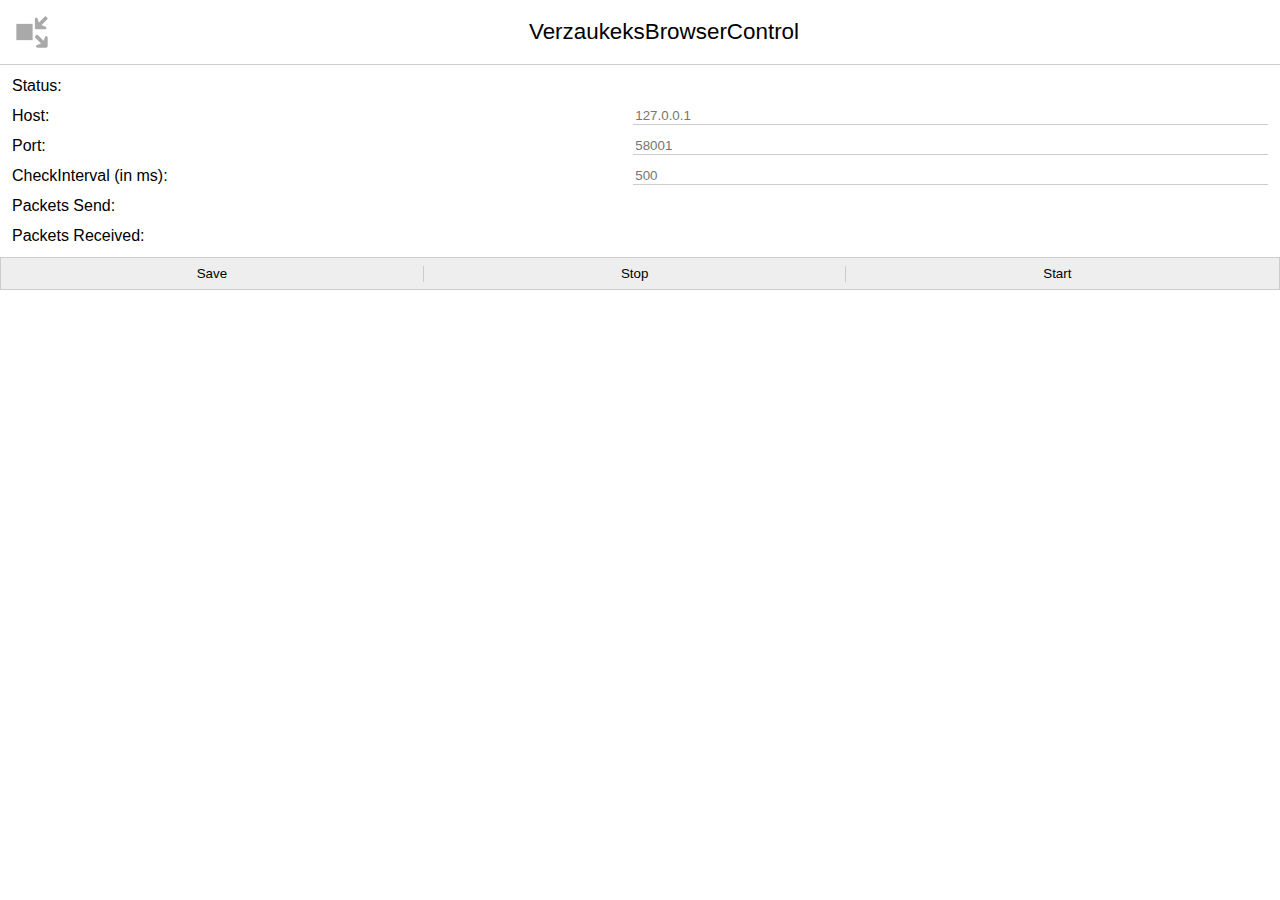
==== addon/chrome/popup/index.html @ 33edb4df "chrome integration? added little documentation" ====
<!doctype html>
<html lang="en">
<head>
    <meta charset="UTF-8">
    <meta name="viewport" content="width=device-width, user-scalable=no, initial-scale=1.0, maximum-scale=1.0, minimum-scale=1.0">
    <title>FirefoxControl</title>
    <link rel="stylesheet" href="popup.css">
</head>
<body>

    <header class="panel">
        <img id="logo" width="32" height="32" src="../icon.svg"/>
        <div>VerzaukeksBrowserControl</div>
    </header>

    <div class="group">
        <div class="panel"><label for="status">Status:</label></div>
        <div id="status"></div>

        <div class="panel"><label for="host">Host:</label></div>
        <input type="text" id="host" />

        <div class="panel"><label for="port">Port:</label></div>
        <input type="text" id="port" />

        <div class="panel"><label for="interval">CheckInterval (in ms):</label></div>
        <input type="text" id="interval" />

        <label for="send">Packets Send:</label>
        <div id="send"></div>

        <label for="received">Packets Received:</label>
        <div id="received"></div>
    </div>

    <footer class="panel">
        <button id="save">Save</button>
        <div class="divider"></div>
        <button id="stop">Stop</button>
        <div class="divider"></div>
        <button id="start">Start</button>
    </footer>

    <script src="popup.js"></script>
</body>
</html>
---- addon/chrome/popup/popup.css ----
html, body {
    padding: 0;
    margin: 0;
    font: caption;
}

.group {
    display: grid;
    grid-template-columns: auto auto;
    grid-gap: 12px;
    padding: 12px;
}

.panel {
    display: flex;
    align-items: center;
}

header.panel {
    border-bottom: 1px solid #ccc;
    padding: 16px;
}

header.panel > div {
    font-size: 1.4em;
    font-weight: lighter;
    margin-left: 16px;
    text-align: center;
    width: 100%;
}

img.green {
    filter: invert(55%) sepia(63%) saturate(4043%) hue-rotate(85deg) brightness(101%) contrast(117%);
}

footer.panel {
    background: #eee;
    border: 1px solid #ccc
}

footer.panel > .divider {
    height: 16px;
    border-left: 1px solid #ccc;
}

.panel > button {
    border: none;
    background: none;
    width: 33%;
    padding: 8px;
}

.panel > button:hover {
    background: #ddd;
}

.group > input[type=text] {
    border: none;
    border-bottom: 1px solid #ccc;
}

.panel > button.disabled {
    background: #ddd;
    color: #666;
}
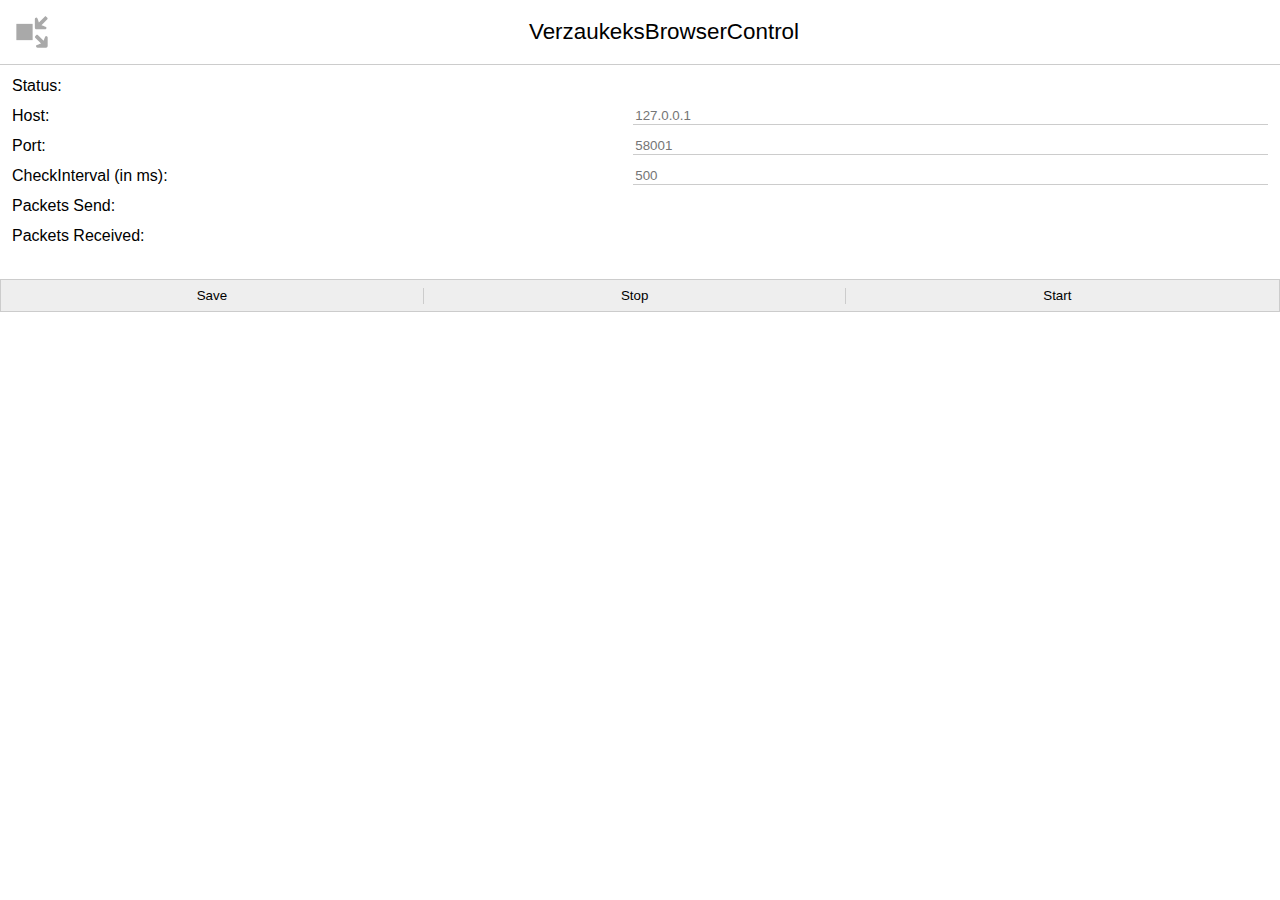
==== commit e5a01498: "popup dark mode & options get Browser.getTabs()" ====
--- a/addon/chrome/popup/index.html
+++ b/addon/chrome/popup/index.html
@@ -5,6 +5,7 @@
     <meta name="viewport" content="width=device-width, user-scalable=no, initial-scale=1.0, maximum-scale=1.0, minimum-scale=1.0">
     <title>FirefoxControl</title>
     <link rel="stylesheet" href="popup.css">
+    <!--<link rel="stylesheet" href="popup_dark.css">-->
 </head>
 <body>
 
@@ -33,6 +34,8 @@
         <div id="received"></div>
     </div>
 
+    <button id="toggleTheme"></button>
+
     <footer class="panel">
         <button id="save">Save</button>
         <div class="divider"></div>
--- a/addon/chrome/popup/popup.css
+++ b/addon/chrome/popup/popup.css
@@ -2,6 +2,10 @@
     padding: 0;
     margin: 0;
     font: caption;
+}
+
+input {
+    background: transparent;
 }
 
 .group {
@@ -62,4 +66,15 @@
 .panel > button.disabled {
     background: #ddd;
     color: #666;
+}
+
+#toggleTheme {
+    background: none;
+    border: none;
+    margin: 0;
+    padding: 8px;
+}
+
+#toggleTheme:hover {
+    transform: scale(1.1);
 }--- a/addon/chrome/popup/popup_dark.css
+++ b/addon/chrome/popup/popup_dark.css
@@ -0,0 +1,42 @@
+body {
+    background: #17191a;
+    color: #e1dfdc;
+}
+
+input {
+    color: #e1dfdc;
+}
+
+::placeholder {
+    color: #625f5b;
+}
+
+header.panel {
+    border-bottom: 1px solid #3c4244;
+}
+
+footer.panel {
+    background: #212325;
+    border: 1px solid #3c4244;
+}
+
+footer.panel > .divider {
+    border-left: 1px solid #3c4244;
+}
+
+.group > input[type="text"] {
+    border-bottom: 1px solid #3c4244;
+}
+
+.panel > button {
+    color: #e1dfdc;
+}
+
+.panel > button:hover {
+    background: #2A2E30;
+}
+
+.panel > button.disabled {
+    background: #2a2e30;
+    color: #a39b91;
+}
